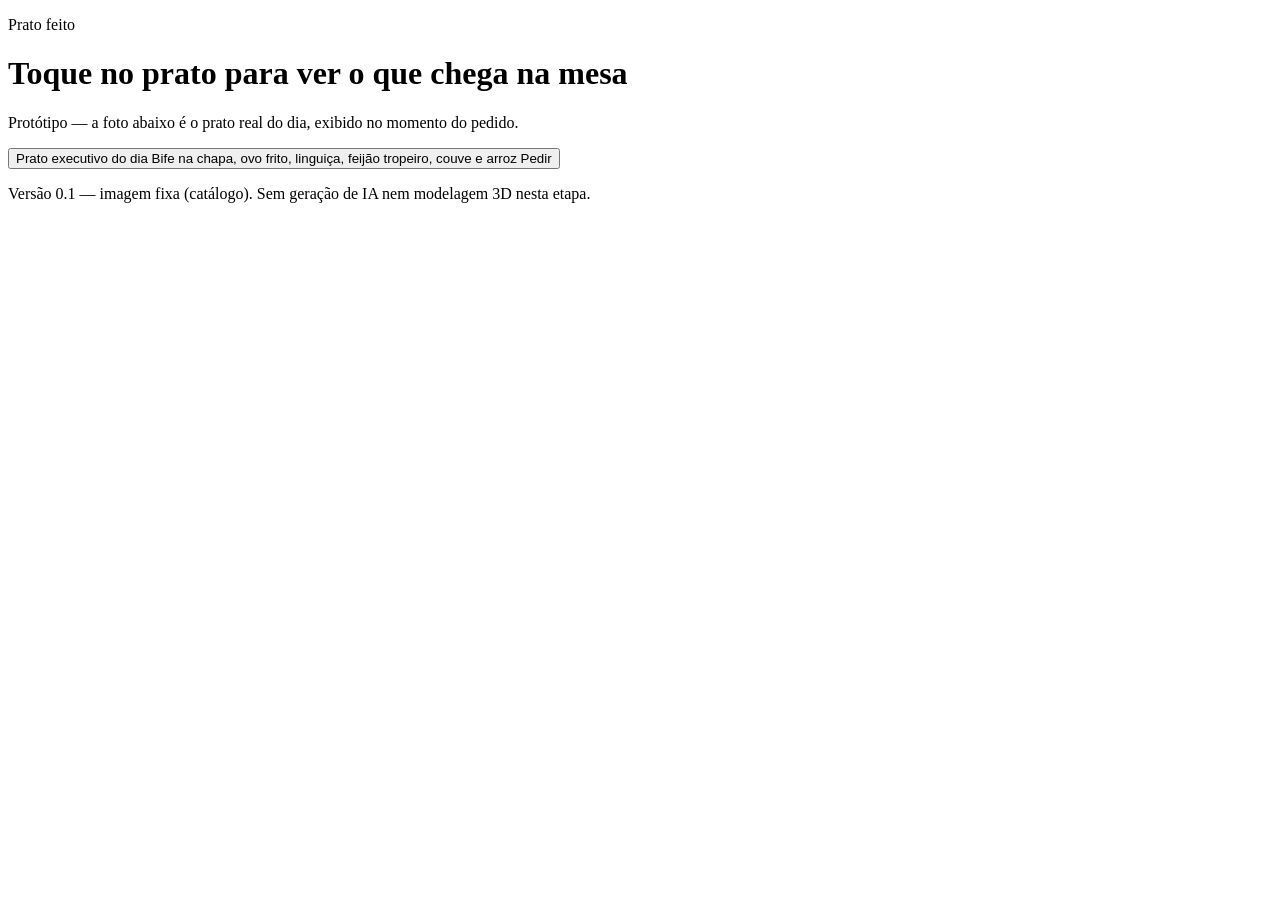
==== index.html @ 8aa886a9 "Add files via upload" ====
<!DOCTYPE html>
<html lang="pt-BR">
<head>
  <meta charset="UTF-8" />
  <meta name="viewport" content="width=device-width, initial-scale=1.0" />
  <title>Cardápio ao vivo — protótipo</title>
  <link rel="preconnect" href="https://fonts.googleapis.com">
  <link rel="preconnect" href="https://fonts.gstatic.com" crossorigin>
  <link href="https://fonts.googleapis.com/css2?family=Fraunces:opsz,wght@9..144,400;9..144,600&family=Inter:wght@400;500&display=swap" rel="stylesheet">
  <link rel="stylesheet" href="css/style.css" />
</head>
<body>

  <header class="site-header">
    <p class="site-header__kicker">Prato feito</p>
    <h1 class="site-header__title">Toque no prato para ver o que chega na mesa</h1>
    <p class="site-header__sub">Protótipo — a foto abaixo é o prato real do dia, exibido no momento do pedido.</p>
  </header>

  <main class="menu">
    <button class="dish-card" id="dishCard" aria-expanded="false" aria-controls="preview">
      <span class="dish-card__name">Prato executivo do dia</span>
      <span class="dish-card__desc">Bife na chapa, ovo frito, linguiça, feijão tropeiro, couve e arroz</span>
      <span class="dish-card__cta">Pedir</span>
    </button>

    <section class="preview" id="preview" hidden>
      <div class="preview__frame">
        <div class="preview__scan" aria-hidden="true"></div>
        <img class="preview__img" src="assets/prato-executivo.jpg" alt="Prato executivo com bife, ovo frito, linguiça, feijão tropeiro, couve e arroz" />
      </div>
      <p class="preview__status" id="previewStatus">Preparando visualização…</p>
    </section>
  </main>

  <footer class="site-footer">
    <p>Versão 0.1 — imagem fixa (catálogo). Sem geração de IA nem modelagem 3D nesta etapa.</p>
  </footer>

  <script src="js/script.js"></script>
</body>
</html>
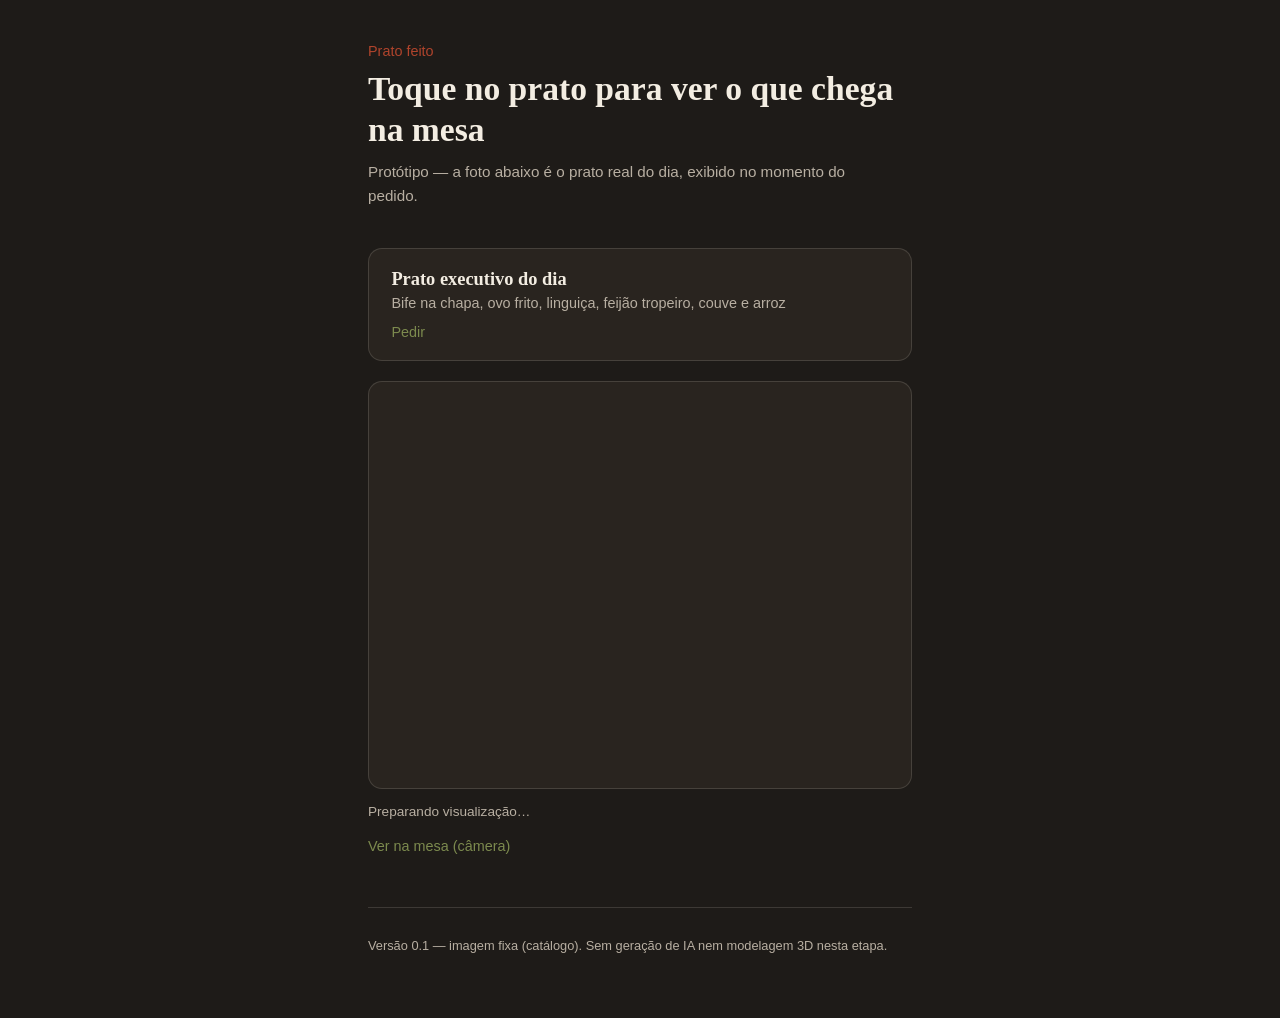
==== commit 1254ad98: "Create index.html" ====
--- a/index.html
+++ b/index.html
@@ -30,6 +30,7 @@
         <img class="preview__img" src="assets/prato-executivo.jpg" alt="Prato executivo com bife, ovo frito, linguiça, feijão tropeiro, couve e arroz" />
       </div>
       <p class="preview__status" id="previewStatus">Preparando visualização…</p>
+      <a class="preview__ar-link" href="ar.html">Ver na mesa (câmera)</a>
     </section>
   </main>
 
--- a/css/style.css
+++ b/css/style.css
@@ -0,0 +1,205 @@
+/* ============================================
+   Design tokens
+   Base: charcoal chalkboard, echoing the dark
+   woven placemat in the reference photo.
+   Accent: olive (couve) + rust (linguiça).
+   ============================================ */
+:root {
+  --bg: #1E1B18;
+  --bg-raised: #29241F;
+  --ink: #F3EDE2;
+  --ink-muted: #B8AFA2;
+  --olive: #7C8A4E;
+  --olive-dim: #5A6538;
+  --rust: #B0442C;
+  --line: rgba(243, 237, 226, 0.14);
+
+  --font-display: "Fraunces", serif;
+  --font-body: "Inter", sans-serif;
+
+  --radius: 14px;
+}
+
+* { box-sizing: border-box; }
+
+body {
+  margin: 0;
+  background: var(--bg);
+  color: var(--ink);
+  font-family: var(--font-body);
+  line-height: 1.6;
+  padding: 2.5rem 1.5rem 3rem;
+}
+
+/* ---------- Header ---------- */
+.site-header {
+  max-width: 34rem;
+  margin: 0 auto 2.5rem;
+  text-align: left;
+}
+
+.site-header__kicker {
+  margin: 0 0 0.4rem;
+  color: var(--rust);
+  font-size: 0.9rem;
+  font-weight: 500;
+}
+
+.site-header__title {
+  margin: 0 0 0.6rem;
+  font-family: var(--font-display);
+  font-weight: 600;
+  font-size: clamp(1.6rem, 5vw, 2.1rem);
+  line-height: 1.2;
+}
+
+.site-header__sub {
+  margin: 0;
+  color: var(--ink-muted);
+  font-size: 0.95rem;
+  max-width: 30rem;
+}
+
+/* ---------- Menu / dish card ---------- */
+.menu {
+  max-width: 34rem;
+  margin: 0 auto;
+  display: flex;
+  flex-direction: column;
+  gap: 1.25rem;
+}
+
+.dish-card {
+  display: flex;
+  flex-direction: column;
+  align-items: flex-start;
+  gap: 0.3rem;
+  width: 100%;
+  text-align: left;
+  background: var(--bg-raised);
+  border: 1px solid var(--line);
+  border-radius: var(--radius);
+  padding: 1.25rem 1.4rem;
+  cursor: pointer;
+  font-family: inherit;
+  color: inherit;
+  transition: border-color 0.2s ease, transform 0.15s ease;
+}
+
+.dish-card:hover {
+  border-color: var(--olive);
+}
+
+.dish-card:active {
+  transform: scale(0.99);
+}
+
+.dish-card__name {
+  font-family: var(--font-display);
+  font-weight: 600;
+  font-size: 1.15rem;
+}
+
+.dish-card__desc {
+  color: var(--ink-muted);
+  font-size: 0.9rem;
+  max-width: 26rem;
+}
+
+.dish-card__cta {
+  margin-top: 0.5rem;
+  color: var(--olive);
+  font-size: 0.9rem;
+  font-weight: 500;
+}
+
+.dish-card[aria-expanded="true"] {
+  border-color: var(--olive);
+}
+
+.dish-card[aria-expanded="true"] .dish-card__cta {
+  color: var(--rust);
+}
+
+/* ---------- Preview ---------- */
+.preview {
+  display: flex;
+  flex-direction: column;
+  gap: 0.75rem;
+}
+
+.preview__frame {
+  position: relative;
+  border-radius: var(--radius);
+  overflow: hidden;
+  border: 1px solid var(--line);
+  aspect-ratio: 4 / 3;
+  background: var(--bg-raised);
+}
+
+.preview__img {
+  width: 100%;
+  height: 100%;
+  object-fit: cover;
+  display: block;
+  opacity: 0;
+  transform: scale(1.03);
+  transition: opacity 0.5s ease, transform 0.7s ease;
+}
+
+.preview.is-ready .preview__img {
+  opacity: 1;
+  transform: scale(1);
+}
+
+.preview__scan {
+  position: absolute;
+  inset: 0;
+  background: linear-gradient(180deg, transparent 0%, rgba(124, 138, 78, 0.35) 50%, transparent 100%);
+  transform: translateY(-100%);
+  pointer-events: none;
+}
+
+.preview.is-loading .preview__scan {
+  animation: scan 0.9s ease-in-out;
+}
+
+@media (prefers-reduced-motion: reduce) {
+  .preview.is-loading .preview__scan { animation: none; }
+  .preview__img { transition: opacity 0.2s ease; }
+}
+
+@keyframes scan {
+  0%   { transform: translateY(-100%); }
+  100% { transform: translateY(100%); }
+}
+
+.preview__status {
+  margin: 0;
+  font-size: 0.85rem;
+  color: var(--ink-muted);
+}
+
+.preview__ar-link {
+  align-self: flex-start;
+  color: var(--olive);
+  font-size: 0.9rem;
+  font-weight: 500;
+  text-decoration: none;
+  border-bottom: 1px solid transparent;
+  transition: border-color 0.2s ease;
+}
+
+.preview__ar-link:hover {
+  border-color: var(--olive);
+}
+
+/* ---------- Footer ---------- */
+.site-footer {
+  max-width: 34rem;
+  margin: 3rem auto 0;
+  border-top: 1px solid var(--line);
+  padding-top: 1rem;
+  font-size: 0.8rem;
+  color: var(--ink-muted);
+}
